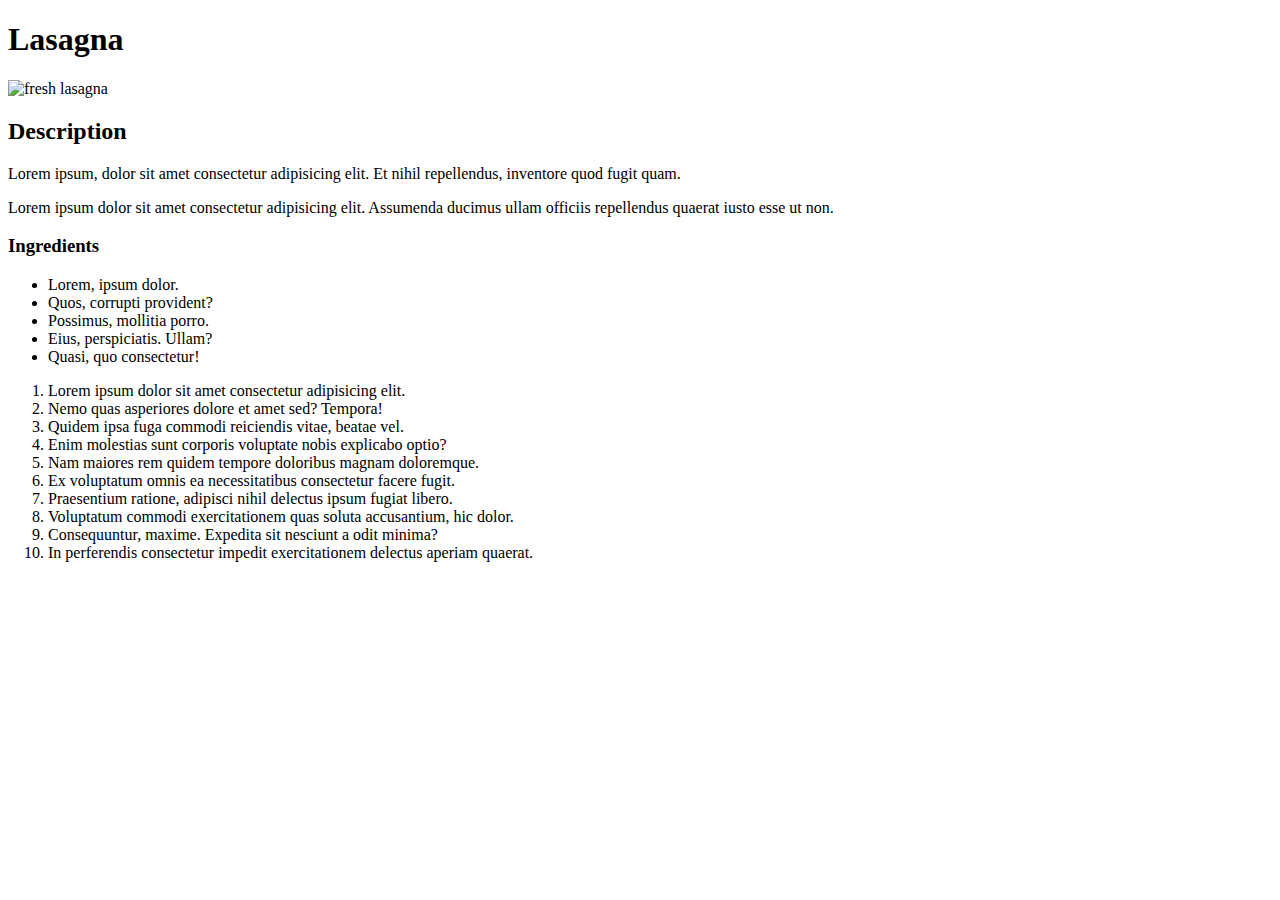
==== recipes/lasagna.html @ 25079846 "Add index and recipes pages" ====
<!DOCTYPE html>
<html lang="en">
<head>
    <meta charset="UTF-8">
    <meta http-equiv="X-UA-Compatible" content="IE=edge">
    <meta name="viewport" content="width=device-width, initial-scale=1.0">
    <title>Lasagna</title>
</head>
<body>
    <h1>Lasagna</h1>
    <img src="" alt="fresh lasagna">
    <h2>Description</h2>
    <p>Lorem ipsum, dolor sit amet consectetur adipisicing elit. Et nihil repellendus, inventore quod fugit quam.</p>
    <p>Lorem ipsum dolor sit amet consectetur adipisicing elit. Assumenda ducimus ullam officiis repellendus quaerat iusto esse ut non.</p>
    <h3>Ingredients</h3>
    <ul>
        <li>Lorem, ipsum dolor.</li>
        <li>Quos, corrupti provident?</li>
        <li>Possimus, mollitia porro.</li>
        <li>Eius, perspiciatis. Ullam?</li>
        <li>Quasi, quo consectetur!</li>
    </ul>
    <ol>
        <li>Lorem ipsum dolor sit amet consectetur adipisicing elit.</li>
        <li>Nemo quas asperiores dolore et amet sed? Tempora!</li>
        <li>Quidem ipsa fuga commodi reiciendis vitae, beatae vel.</li>
        <li>Enim molestias sunt corporis voluptate nobis explicabo optio?</li>
        <li>Nam maiores rem quidem tempore doloribus magnam doloremque.</li>
        <li>Ex voluptatum omnis ea necessitatibus consectetur facere fugit.</li>
        <li>Praesentium ratione, adipisci nihil delectus ipsum fugiat libero.</li>
        <li>Voluptatum commodi exercitationem quas soluta accusantium, hic dolor.</li>
        <li>Consequuntur, maxime. Expedita sit nesciunt a odit minima?</li>
        <li>In perferendis consectetur impedit exercitationem delectus aperiam quaerat.</li>
    </ol>
</body>
</html>
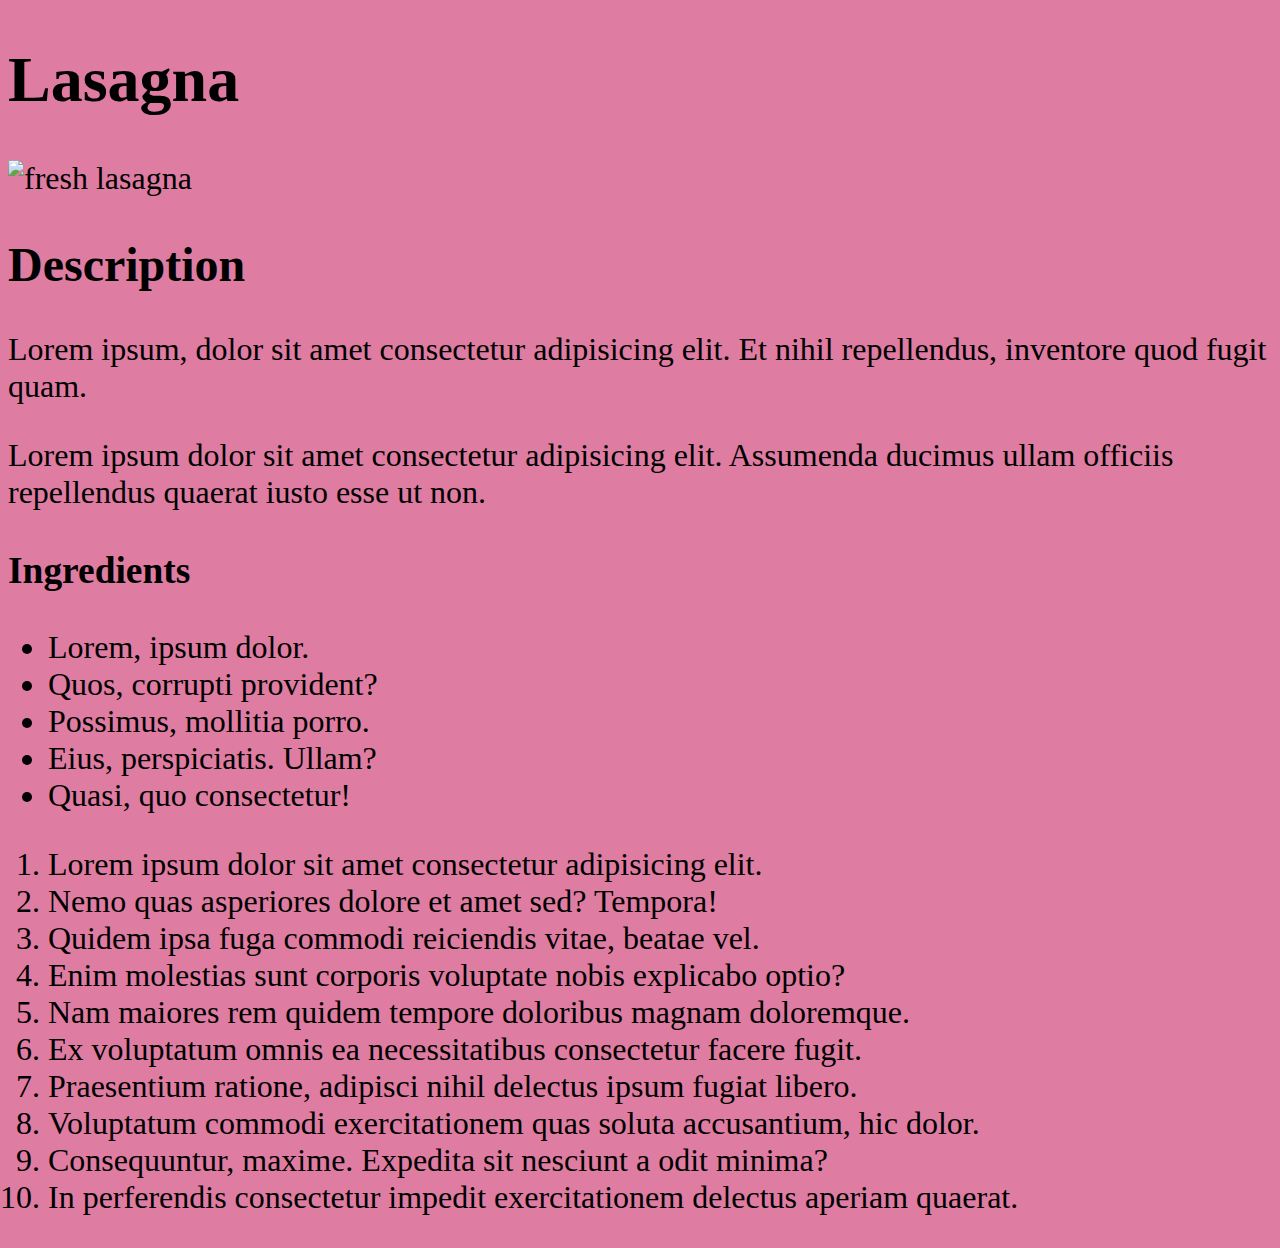
==== commit dec819f4: "Add link tag to css and some css rules" ====
--- a/recipes/lasagna.html
+++ b/recipes/lasagna.html
@@ -5,6 +5,7 @@
     <meta http-equiv="X-UA-Compatible" content="IE=edge">
     <meta name="viewport" content="width=device-width, initial-scale=1.0">
     <title>Lasagna</title>
+    <link rel="stylesheet" href="../style.css">
 </head>
 <body>
     <h1>Lasagna</h1>
--- a/style.css
+++ b/style.css
@@ -0,0 +1,10 @@
+body {
+    font-size: 2rem;
+    background-color: hsl(337, 61%, 68%);
+    color: black;
+}
+
+a { color: black }
+
+a:hover
+, a:focus-visible { color: brown;}
